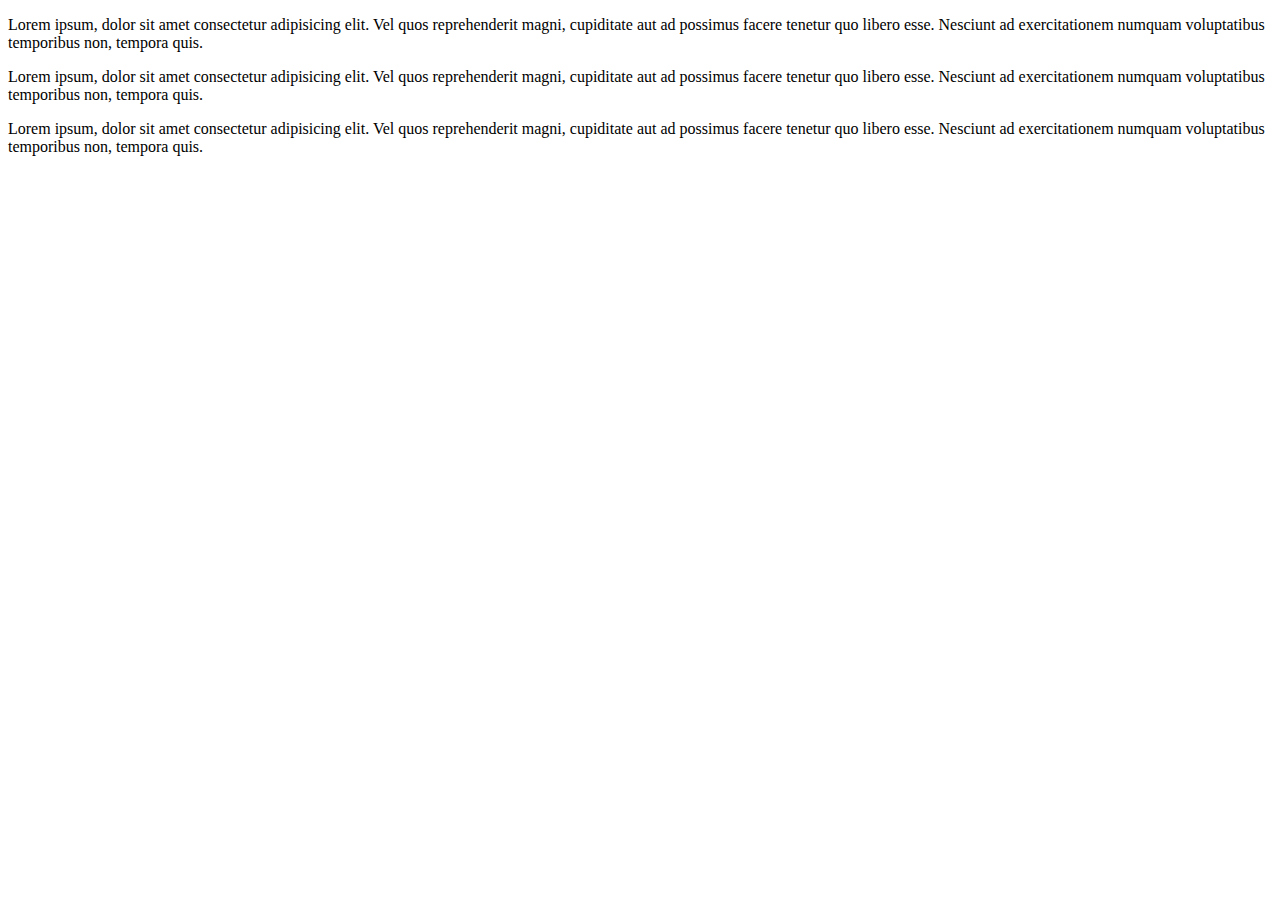
==== ot1.html @ 947e86be "agrega bootstrap" ====
<!DOCTYPE html>
<html lang="es">
<head>
    <meta charset="UTF-8">
    <meta http-equiv="X-UA-Compatible" content="IE=edge">
    <meta name="viewport" content="width=device-width, initial-scale=1.0">
    <title>Document</title>
    <link href="https://cdn.jsdelivr.net/npm/bootstrap@5.0.2/dist/css/bootstrap.min.css" rel="stylesheet" integrity="sha384-EVSTQN3/azprG1Anm3QDgpJLIm9Nao0Yz1ztcQTwFspd3yD65VohhpuuCOmLASjC" crossorigin="anonymous">
    <script src="https://cdn.jsdelivr.net/npm/bootstrap@5.0.2/dist/js/bootstrap.bundle.min.js" integrity="sha384-MrcW6ZMFYlzcLA8Nl+NtUVF0sA7MsXsP1UyJoMp4YLEuNSfAP+JcXn/tWtIaxVXM" crossorigin="anonymous"></script>
</head>
<body>
    <p>Lorem ipsum, dolor sit amet consectetur adipisicing elit. Vel quos reprehenderit magni, 
        cupiditate aut ad possimus facere tenetur quo libero esse. Nesciunt ad exercitationem
         numquam voluptatibus temporibus non, tempora quis.
    </p>
    <p>Lorem ipsum, dolor sit amet consectetur adipisicing elit. Vel quos reprehenderit magni, 
        cupiditate aut ad possimus facere tenetur quo libero esse. Nesciunt ad exercitationem
         numquam voluptatibus temporibus non, tempora quis.
    </p>
    <p>Lorem ipsum, dolor sit amet consectetur adipisicing elit. Vel quos reprehenderit magni, 
        cupiditate aut ad possimus facere tenetur quo libero esse. Nesciunt ad exercitationem
         numquam voluptatibus temporibus non, tempora quis.
    </p>
    
</body>
</html>
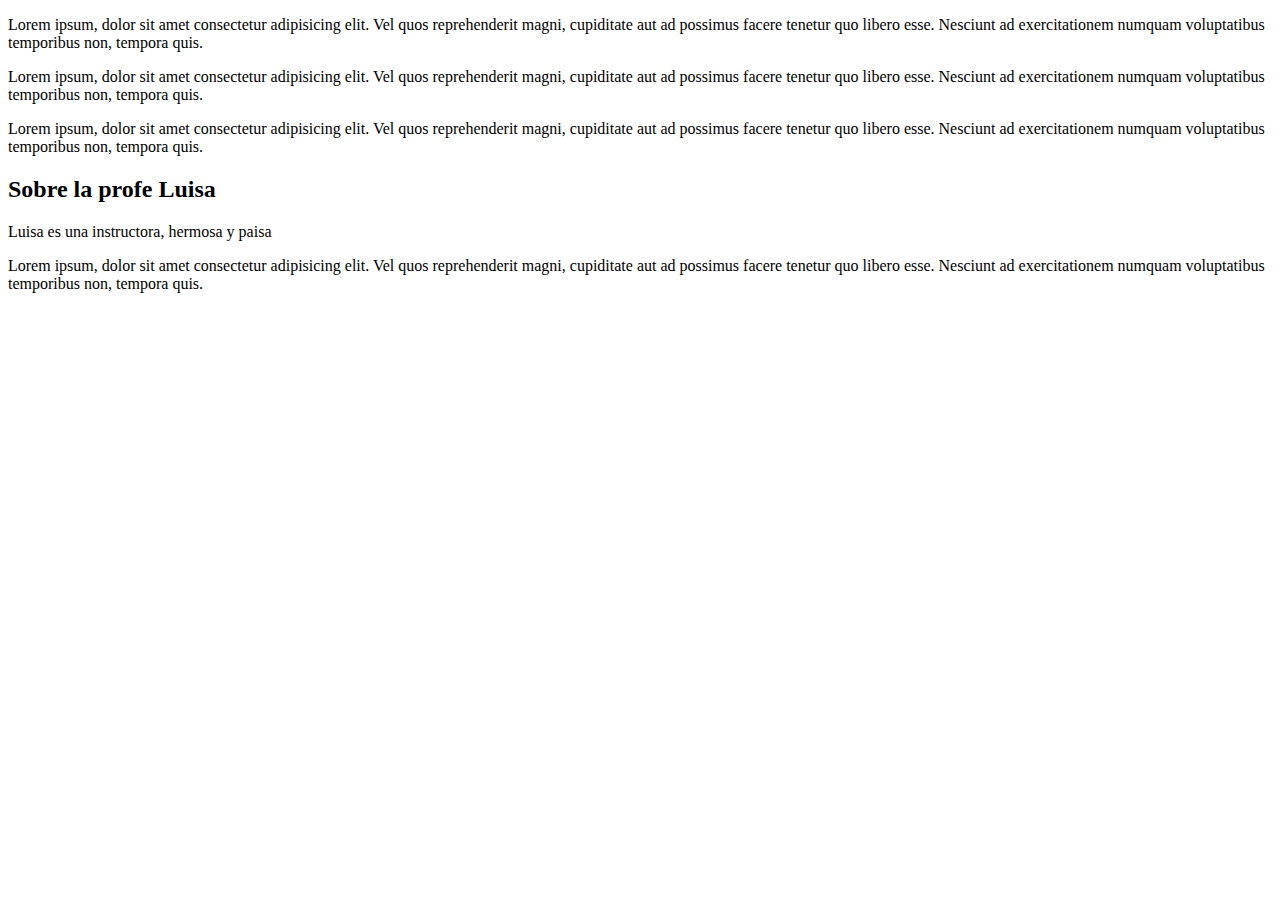
==== commit eab41923: "cambio subt profe" ====
--- a/ot1.html
+++ b/ot1.html
@@ -21,6 +21,14 @@
         cupiditate aut ad possimus facere tenetur quo libero esse. Nesciunt ad exercitationem
          numquam voluptatibus temporibus non, tempora quis.
     </p>
+    <div>
+        <h2>Sobre la profe Luisa</h2>
+        <p>Luisa es una instructora, hermosa y paisa</p>
+        <p>Lorem ipsum, dolor sit amet consectetur adipisicing elit. Vel quos reprehenderit magni, 
+            cupiditate aut ad possimus facere tenetur quo libero esse. Nesciunt ad exercitationem
+             numquam voluptatibus temporibus non, tempora quis.
+        </p>
+    </div>
     
 </body>
-</html>+</html>
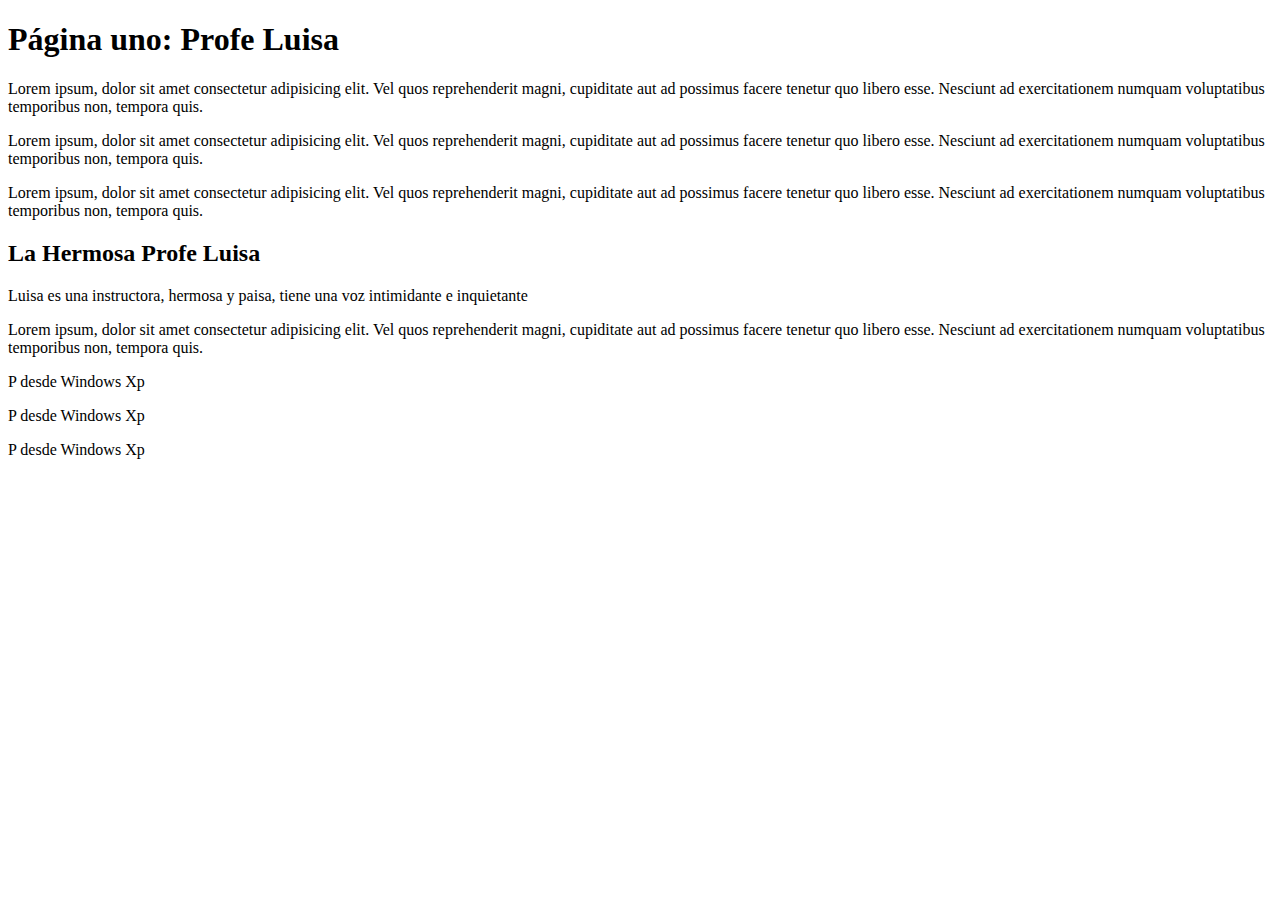
==== commit b2e905ea: "desde xp" ====
--- a/ot1.html
+++ b/ot1.html
@@ -1,4 +1,4 @@
-<!DOCTYPE html>
+﻿<!DOCTYPE html>
 <html lang="es">
 <head>
     <meta charset="UTF-8">
@@ -9,6 +9,7 @@
     <script src="https://cdn.jsdelivr.net/npm/bootstrap@5.0.2/dist/js/bootstrap.bundle.min.js" integrity="sha384-MrcW6ZMFYlzcLA8Nl+NtUVF0sA7MsXsP1UyJoMp4YLEuNSfAP+JcXn/tWtIaxVXM" crossorigin="anonymous"></script>
 </head>
 <body>
+    <h1>Página uno: Profe Luisa</h1>
     <p>Lorem ipsum, dolor sit amet consectetur adipisicing elit. Vel quos reprehenderit magni, 
         cupiditate aut ad possimus facere tenetur quo libero esse. Nesciunt ad exercitationem
          numquam voluptatibus temporibus non, tempora quis.
@@ -22,13 +23,13 @@
          numquam voluptatibus temporibus non, tempora quis.
     </p>
     <div>
-        <h2>Sobre la profe Luisa</h2>
-        <p>Luisa es una instructora, hermosa y paisa</p>
+        <h2>La Hermosa Profe Luisa</h2>
+        <p>Luisa es una instructora, hermosa y paisa, tiene una voz intimidante e inquietante</p>
         <p>Lorem ipsum, dolor sit amet consectetur adipisicing elit. Vel quos reprehenderit magni, 
             cupiditate aut ad possimus facere tenetur quo libero esse. Nesciunt ad exercitationem
              numquam voluptatibus temporibus non, tempora quis.
         </p>
-    </div>
+  <p>P desde Windows Xp</p><p>P desde Windows Xp</p><p>P desde Windows Xp</p>  </div>
     
 </body>
 </html>
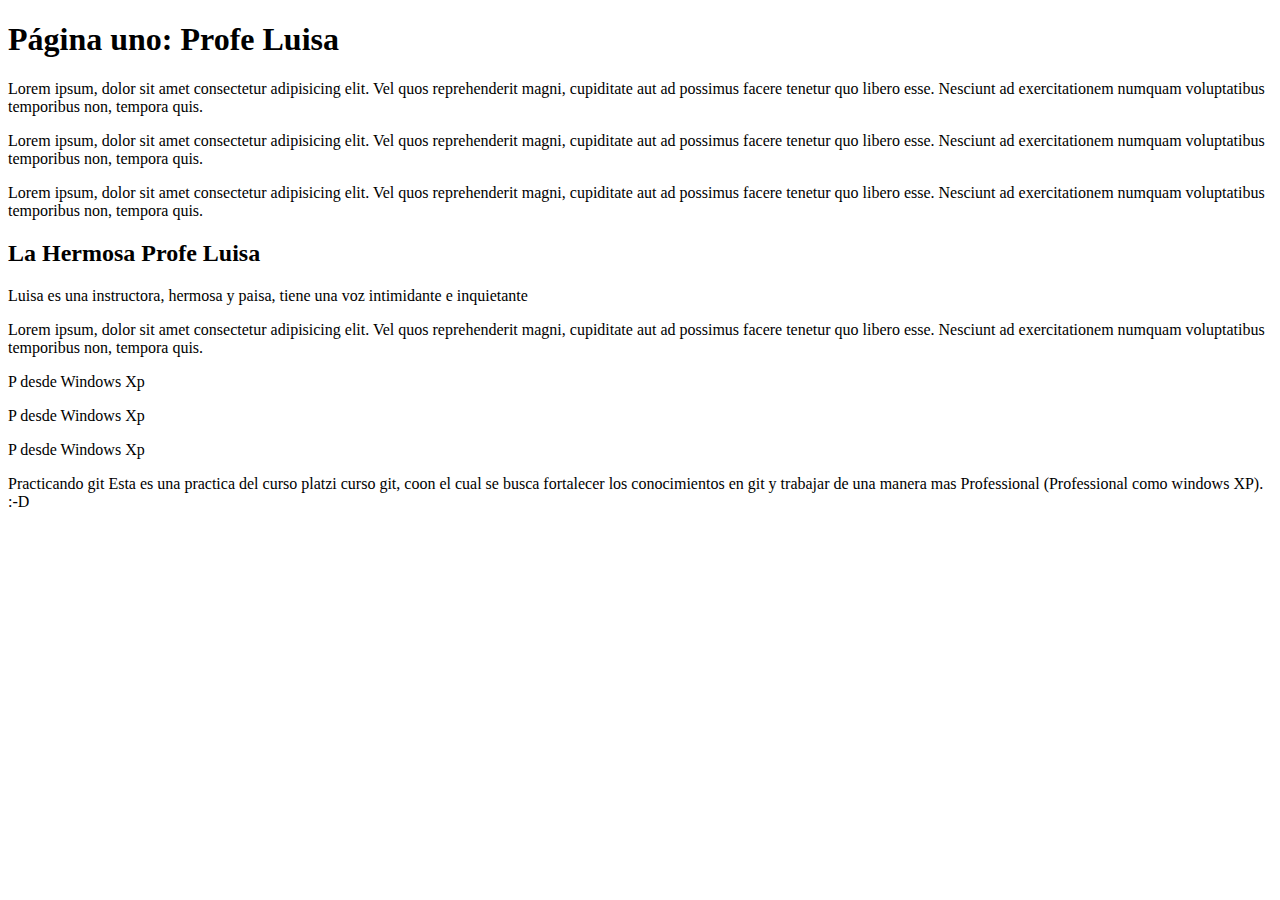
==== commit 38931dc7: "acerca de texto" ====
--- a/ot1.html
+++ b/ot1.html
@@ -29,7 +29,8 @@
             cupiditate aut ad possimus facere tenetur quo libero esse. Nesciunt ad exercitationem
              numquam voluptatibus temporibus non, tempora quis.
         </p>
-  <p>P desde Windows Xp</p><p>P desde Windows Xp</p><p>P desde Windows Xp</p>  </div>
+  <p>P desde Windows Xp</p><p>P desde Windows Xp</p><p>P desde Windows Xp</p> <p>Practicando git Esta es una practica del curso platzi curso git, coon el cual se busca fortalecer los conocimientos en git y trabajar de una manera mas Professional (Professional como windows XP). :-D</p>
+ </div>
     
 </body>
 </html>
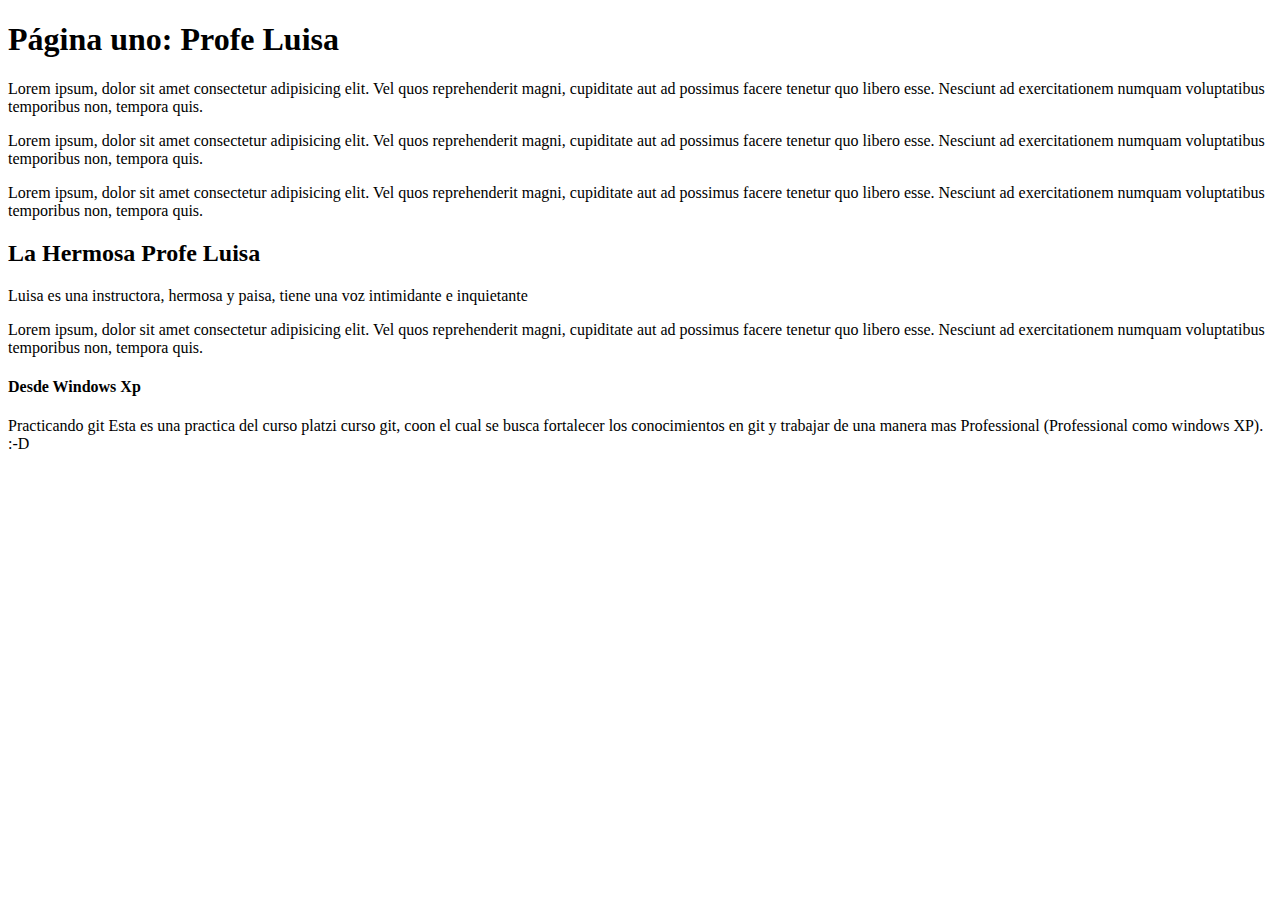
==== commit 46102f1a: "mejora orden codigo" ====
--- a/ot1.html
+++ b/ot1.html
@@ -29,7 +29,11 @@
             cupiditate aut ad possimus facere tenetur quo libero esse. Nesciunt ad exercitationem
              numquam voluptatibus temporibus non, tempora quis.
         </p>
-  <p>P desde Windows Xp</p><p>P desde Windows Xp</p><p>P desde Windows Xp</p> <p>Practicando git Esta es una practica del curso platzi curso git, coon el cual se busca fortalecer los conocimientos en git y trabajar de una manera mas Professional (Professional como windows XP). :-D</p>
+        <h4>Desde Windows Xp</h4>
+        <p>Practicando git Esta es una practica del curso platzi curso git, coon el cual se busca 
+            fortalecer los conocimientos en git y trabajar de una manera mas Professional 
+            (Professional como windows XP). :-D
+        </p>
  </div>
     
 </body>
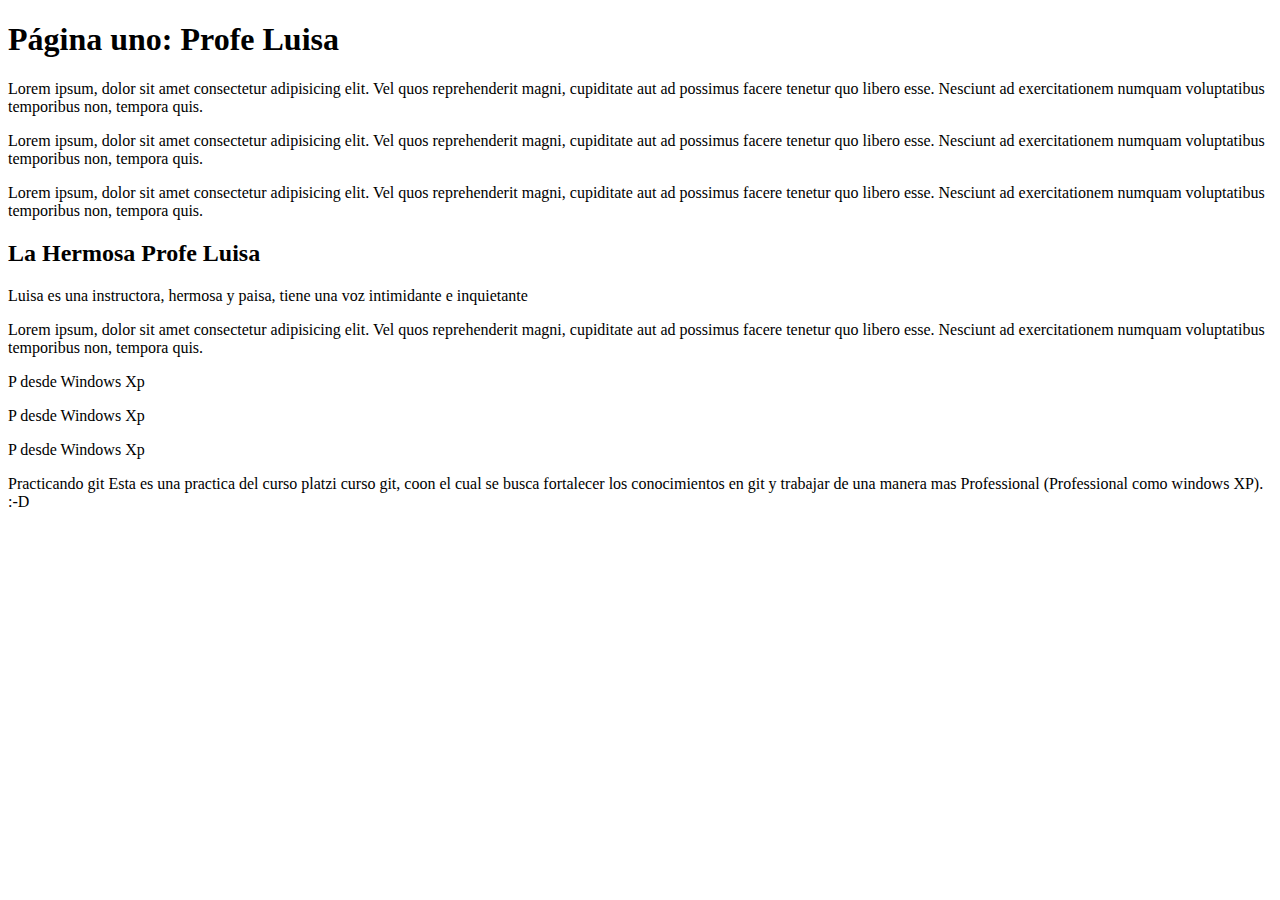
==== commit ac6408a8: "Merge branch 'paginas' into master" ====
--- a/ot1.html
+++ b/ot1.html
@@ -23,17 +23,15 @@
          numquam voluptatibus temporibus non, tempora quis.
     </p>
     <div>
+
         <h2>La Hermosa Profe Luisa</h2>
         <p>Luisa es una instructora, hermosa y paisa, tiene una voz intimidante e inquietante</p>
+
         <p>Lorem ipsum, dolor sit amet consectetur adipisicing elit. Vel quos reprehenderit magni, 
             cupiditate aut ad possimus facere tenetur quo libero esse. Nesciunt ad exercitationem
              numquam voluptatibus temporibus non, tempora quis.
         </p>
-        <h4>Desde Windows Xp</h4>
-        <p>Practicando git Esta es una practica del curso platzi curso git, coon el cual se busca 
-            fortalecer los conocimientos en git y trabajar de una manera mas Professional 
-            (Professional como windows XP). :-D
-        </p>
+  <p>P desde Windows Xp</p><p>P desde Windows Xp</p><p>P desde Windows Xp</p> <p>Practicando git Esta es una practica del curso platzi curso git, coon el cual se busca fortalecer los conocimientos en git y trabajar de una manera mas Professional (Professional como windows XP). :-D</p>
  </div>
     
 </body>
